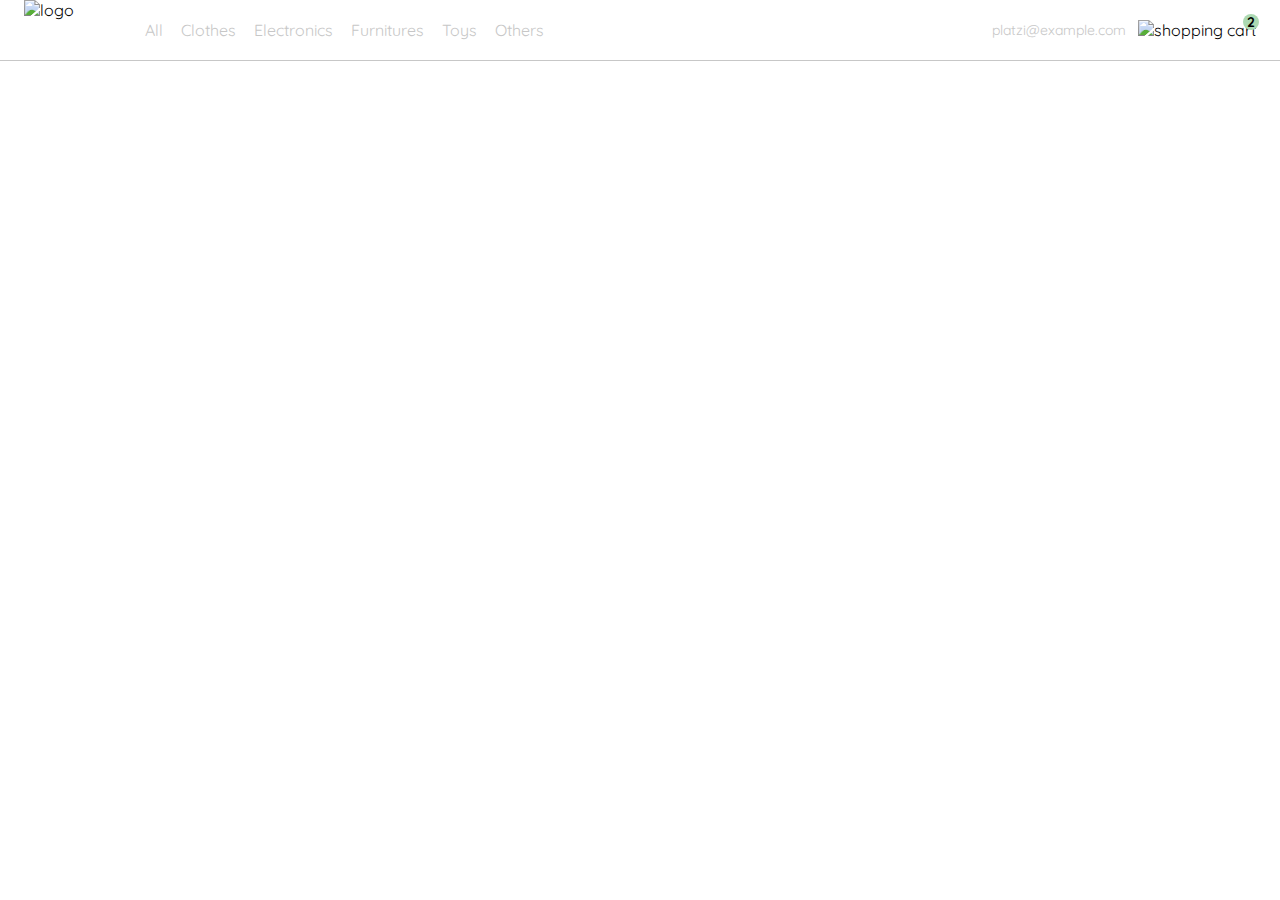
==== index.html @ aa9f7bc6 "agregando funcionalidad a menu desktop" ====
<!DOCTYPE html>
<html lang="en">
  <head>
    <meta charset="UTF-8" />
    <meta http-equiv="X-UA-Compatible" content="IE=edge" />
    <meta name="viewport" content="width=device-width, initial-scale=1.0" />

    <link rel="preconnect" href="https://fonts.googleapis.com" />
    <link rel="preconnect" href="https://fonts.gstatic.com" crossorigin />
    <link
      href="https://fonts.googleapis.com/css2?family=Quicksand:wght@300;500;700&display=swap"
      rel="stylesheet"
    />
    <link rel="stylesheet" href="styles.css" />
    <title>Tienda Yard Sale</title>
  </head>
  <body>
    <nav>
      <img src="./icons/icon_menu.svg" alt="menu" class="menu" />

      <div class="navbar-left">
        <img src="./logos/logo_yard_sale.svg" alt="logo" class="logo" />

        <ul>
          <li>
            <a href="/">All</a>
          </li>
          <li>
            <a href="/">Clothes</a>
          </li>
          <li>
            <a href="/">Electronics</a>
          </li>
          <li>
            <a href="/">Furnitures</a>
          </li>
          <li>
            <a href="/">Toys</a>
          </li>
          <li>
            <a href="/">Others</a>
          </li>
        </ul>
      </div>

      <div class="navbar-right">
        <ul>
          <li class="navbar-email">platzi@example.com</li>
          <li class="navbar-shopping-cart">
            <img src="./icons/icon_shopping_cart.svg" alt="shopping cart" />
            <div>2</div>
          </li>
        </ul>
      </div>

      <div class="desktop-menu inactive">
        <ul>
          <li>
            <a href="/" class="title">My orders</a>
          </li>

          <li>
            <a href="/">My account</a>
          </li>

          <li>
            <a href="/">Sign out</a>
          </li>
        </ul>
      </div>
    </nav>

    <script src="./main.js"></script>
  </body>
</html>
---- styles.css ----
:root {
  --white: #ffffff;
  --black: #000000;
  --very-light-pink: #c7c7c7;
  --text-input-field: #f7f7f7;
  --hospital-green: #acd9b2;
  --sm: 14px;
  --md: 16px;
  --lg: 18px;
}
body {
  margin: 0;
  font-family: "Quicksand", sans-serif;
}
nav {
  display: flex;
  justify-content: space-between;
  padding: 0 24px;
  border-bottom: 1px solid var(--very-light-pink);
}
.menu {
  display: none;
}
.logo {
  width: 100px;
}
.navbar-left ul,
.navbar-right ul {
  list-style: none;
  padding: 0;
  margin: 0;
  display: flex;
  align-items: center;
  height: 60px;
}
.navbar-left {
  display: flex;
}
.navbar-left ul {
  margin-left: 12px;
}
.navbar-left ul li a,
.navbar-right ul li a {
  text-decoration: none;
  color: var(--very-light-pink);
  border: 1px solid var(--white);
  padding: 8px;
  border-radius: 8px;
}
.navbar-left ul li a:hover,
.navbar-right ul li a:hover {
  border: 1px solid var(--hospital-green);
  color: var(--hospital-green);
}
.navbar-email {
  color: var(--very-light-pink);
  cursor: pointer;
  font-size: var(--sm);
  margin-right: 12px;
}
.navbar-shopping-cart {
  position: relative;
}
.navbar-shopping-cart div {
  width: 16px;
  height: 16px;
  background-color: var(--hospital-green);
  border-radius: 50%;
  font-size: var(--sm);
  font-weight: bold;
  position: absolute;
  top: -6px;
  right: -3px;
  display: flex;
  justify-content: center;
  align-items: center;
}
/*desktop menu---------------------------------*/
.desktop-menu {
  position: absolute;
  background-color: var(--white);
  top: 60px;
  right: 60px;
  width: 100px;
  height: auto;
  border: 1px solid var(--very-light-pink);
  border-radius: 6px;
  padding: 20px 20px 0 20px;
}
.desktop-menu ul {
  list-style: none;
  padding: 0;
  margin: 0;
}
.desktop-menu ul li {
  text-align: end;
}
.desktop-menu ul li:nth-child(1),
.desktop-menu ul li:nth-child(2) {
  font-weight: bold;
}
.desktop-menu ul li:last-child {
  padding-top: 20px;
  border-top: 1px solid var(--very-light-pink);
}
.desktop-menu ul li:last-child a {
  color: var(--hospital-green);
  font-size: var(--sm);
}
.desktop-menu ul li a {
  color: var(--back);
  text-decoration: none;
  margin-bottom: 20px;
  display: inline-block;
}

.inactive {
  display: none;
}

@media (max-width: 640px) {
  .menu {
    display: block;
  }
  .navbar-left ul {
    display: none;
  }
  .navbar-email {
    display: none;
  }
}
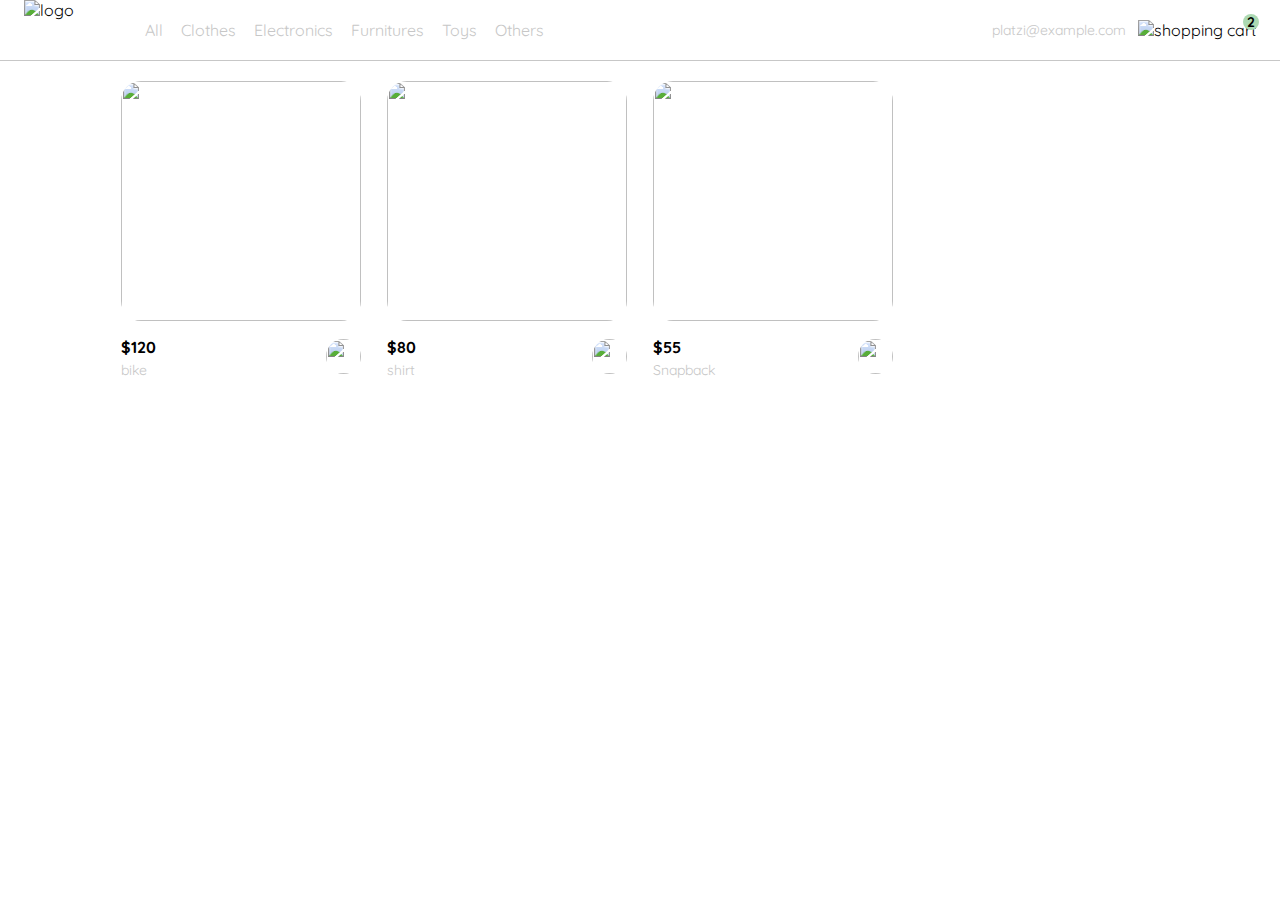
==== commit 532eea4f: "enviando productos desde js" ====
--- a/index.html
+++ b/index.html
@@ -16,7 +16,7 @@
   </head>
   <body>
     <nav>
-      <img src="./icons/icon_menu.svg" alt="menu" class="menu" />
+      <img src="./icons/icon_menu.svg" alt="menu" class="btn-menu-mobile" />
 
       <div class="navbar-left">
         <img src="./logos/logo_yard_sale.svg" alt="logo" class="logo" />
@@ -68,8 +68,121 @@
           </li>
         </ul>
       </div>
+
+      <div class="mobile-menu inactive">
+        <ul>
+          <li>
+            <a href="/">CATEGORIES</a>
+          </li>
+          <li>
+            <a href="/">All</a>
+          </li>
+          <li>
+            <a href="/">Clothes</a>
+          </li>
+          <li>
+            <a href="/">Electronics</a>
+          </li>
+          <li>
+            <a href="/">Furnitures</a>
+          </li>
+          <li>
+            <a href="/">Toys</a>
+          </li>
+          <li>
+            <a href="/">Other</a>
+          </li>
+        </ul>
+
+        <ul>
+          <li>
+            <a href="/">My orders</a>
+          </li>
+          <li>
+            <a href="/">My account</a>
+          </li>
+        </ul>
+
+        <ul>
+          <li>
+            <a href="/" class="email">platzi@example.com</a>
+          </li>
+          <li>
+            <a href="/" class="sign-out">Sign out</a>
+          </li>
+        </ul>
+      </div>
     </nav>
 
-    <script src="./main.js"></script>
-  </body>
+    <aside class="product-detail inactive">
+        <div class="title-container">
+          <img src="./icons/flechita.svg" alt="arrow">
+          <p class="title">My order</p>
+        </div>
+    
+        <div class="my-order-content">
+          <div class="shopping-cart">
+            <figure>
+              <img src="https://images.pexels.com/photos/276517/pexels-photo-276517.jpeg?auto=compress&cs=tinysrgb&dpr=2&h=650&w=940" alt="bike">
+            </figure>
+            <p>Bike</p>
+            <p>$30,00</p>
+            <img src="./icons/icon_close.png" alt="close">
+          </div>
+    
+          <div class="shopping-cart">
+            <figure>
+              <img src="https://images.pexels.com/photos/276517/pexels-photo-276517.jpeg?auto=compress&cs=tinysrgb&dpr=2&h=650&w=940" alt="bike">
+            </figure>
+            <p>Bike</p>
+            <p>$30,00</p>
+            <img src="./icons/icon_close.png" alt="close">
+          </div>
+    
+          <div class="shopping-cart">
+            <figure>
+              <img src="https://images.pexels.com/photos/276517/pexels-photo-276517.jpeg?auto=compress&cs=tinysrgb&dpr=2&h=650&w=940" alt="bike">
+            </figure>
+            <p>Bike</p>
+            <p>$30,00</p>
+            <img src="./icons/icon_close.png" alt="close">
+          </div>
+    
+          <div class="order">
+            <p>
+              <span>Total</span>
+            </p>
+            <p>$560.00</p>
+          </div>
+    
+          <button class="primary-button">
+            Checkout
+          </button>
+        </div>
+      </div>
+    </aside>
+
+    <section class="main-container">
+        <div class="cards-container">
+     <!---
+          <div class="product-card">
+            <img src="https://images.pexels.com/photos/276517/pexels-photo-276517.jpeg?auto=compress&cs=tinysrgb&dpr=2&h=650&w=940" alt="">
+            <div class="product-info">
+              <div>
+                <p>$120,00</p>
+                <p>Bike</p>
+              </div>
+              <figure>
+                <img src="./icons/bt_add_to_cart.svg" alt="">
+              </figure>
+            </div>
+          </div>
+ -->
+        </div>
+    </section>
+   
+    
+
+</body>
+<script src="./main.js" defer></script>
 </html>
--- a/styles.css
+++ b/styles.css
@@ -118,8 +118,161 @@
   display: none;
 }
 
+/*menu mobile--------------*/
+.mobile-menu {
+  background-color: var(--white);
+  position: absolute;
+  top: 60px;
+  padding: 24px;
+}
+.mobile-menu a {
+  text-decoration: none;
+  color: var(--black);
+  font-weight: bold;
+  /* margin-bottom: 24px; */
+}
+.mobile-menu ul {
+  padding: 0;
+  margin: 24px 0 0;
+  list-style: none;
+}
+.mobile-menu ul:nth-child(1) {
+  border-bottom: 1px solid var(--very-light-pink);
+}
+.mobile-menu ul li {
+  margin-bottom: 24px;
+}
+.email {
+  font-size: var(--sm);
+  font-weight: 300 !important;
+}
+.sign-out {
+  font-size: var(--sm);
+  color: var(--hospital-green) !important;
+}
+
+/*Aside My order*/
+.product-detail {
+  background-color: var(--white);
+  width: 360px;
+  padding: 0 24px;
+  box-sizing: border-box;
+  position: absolute;
+  right: 0;
+}
+.title-container {
+  display: flex;
+}
+.title-container img {
+  transform: rotate(180deg);
+  margin-right: 14px;
+}
+.title {
+  font-size: var(--lg);
+  font-weight: bold;
+}
+.order {
+  display: grid;
+  grid-template-columns: auto 1fr;
+  gap: 16px;
+  align-items: center;
+  background-color: var(--text-input-field);
+  margin-bottom: 24px;
+  border-radius: 8px;
+  padding: 0 24px;
+}
+.order p:nth-child(1) {
+  display: flex;
+  flex-direction: column;
+}
+.order p span:nth-child(1) {
+  font-size: var(--md);
+  font-weight: bold;
+}
+.order p:nth-child(2) {
+  text-align: end;
+  font-weight: bold;
+}
+.shopping-cart {
+  display: grid;
+  grid-template-columns: auto 1fr auto auto;
+  gap: 16px;
+  margin-bottom: 24px;
+  align-items: center;
+}
+.shopping-cart figure {
+  margin: 0;
+}
+.shopping-cart figure img {
+  width: 70px;
+  height: 70px;
+  border-radius: 20px;
+  object-fit: cover;
+}
+.shopping-cart p:nth-child(2) {
+  color: var(--very-light-pink);
+}
+.shopping-cart p:nth-child(3) {
+  font-size: var(--md);
+  font-weight: bold;
+}
+.primary-button {
+  background-color: var(--hospital-green);
+  border-radius: 8px;
+  border: none;
+  color: var(--white);
+  width: 100%;
+  cursor: pointer;
+  font-size: var(--md);
+  font-weight: bold;
+  height: 50px;
+}
+
+/*--------Cards-main-container---------*/
+
+.cards-container {
+  margin-top: 20px;
+  display: grid;
+  grid-template-columns: repeat(auto-fill, 240px);
+  gap: 26px;
+  place-content: center;
+}
+.product-card {
+  width: 240px;
+}
+.product-card img {
+  width: 240px;
+  height: 240px;
+  border-radius: 20px;
+  object-fit: cover;
+}
+.product-info {
+  display: flex;
+  justify-content: space-between;
+  align-items: center;
+  margin-top: 12px;
+}
+.product-info figure {
+  margin: 0;
+}
+.product-info figure img {
+  width: 35px;
+  height: 35px;
+}
+.product-info div p:nth-child(1) {
+  font-weight: bold;
+  font-size: var(--md);
+  margin-top: 0;
+  margin-bottom: 4px;
+}
+.product-info div p:nth-child(2) {
+  font-size: var(--sm);
+  margin-top: 0;
+  margin-bottom: 0;
+  color: var(--very-light-pink);
+}
 @media (max-width: 640px) {
-  .menu {
+  .btn-menu-mobile {
     display: block;
   }
   .navbar-left ul {
@@ -128,4 +281,29 @@
   .navbar-email {
     display: none;
   }
-}
+  .desktop-menu {
+    display: none;
+  }
+  .product-detail {
+    width: 100%;
+  }
+  .cards-container {
+    grid-template-columns: repeat(auto-fill, 140px);
+  }
+  .product-card {
+    width: 140px;
+  }
+  .product-card img {
+    width: 140px;
+    height: 140px;
+  }
+}
+
+@media (min-width: 641px) {
+  .mobile-menu {
+    display: none;
+  }
+  .btn-menu-mobile {
+    display: none;
+  }
+}
